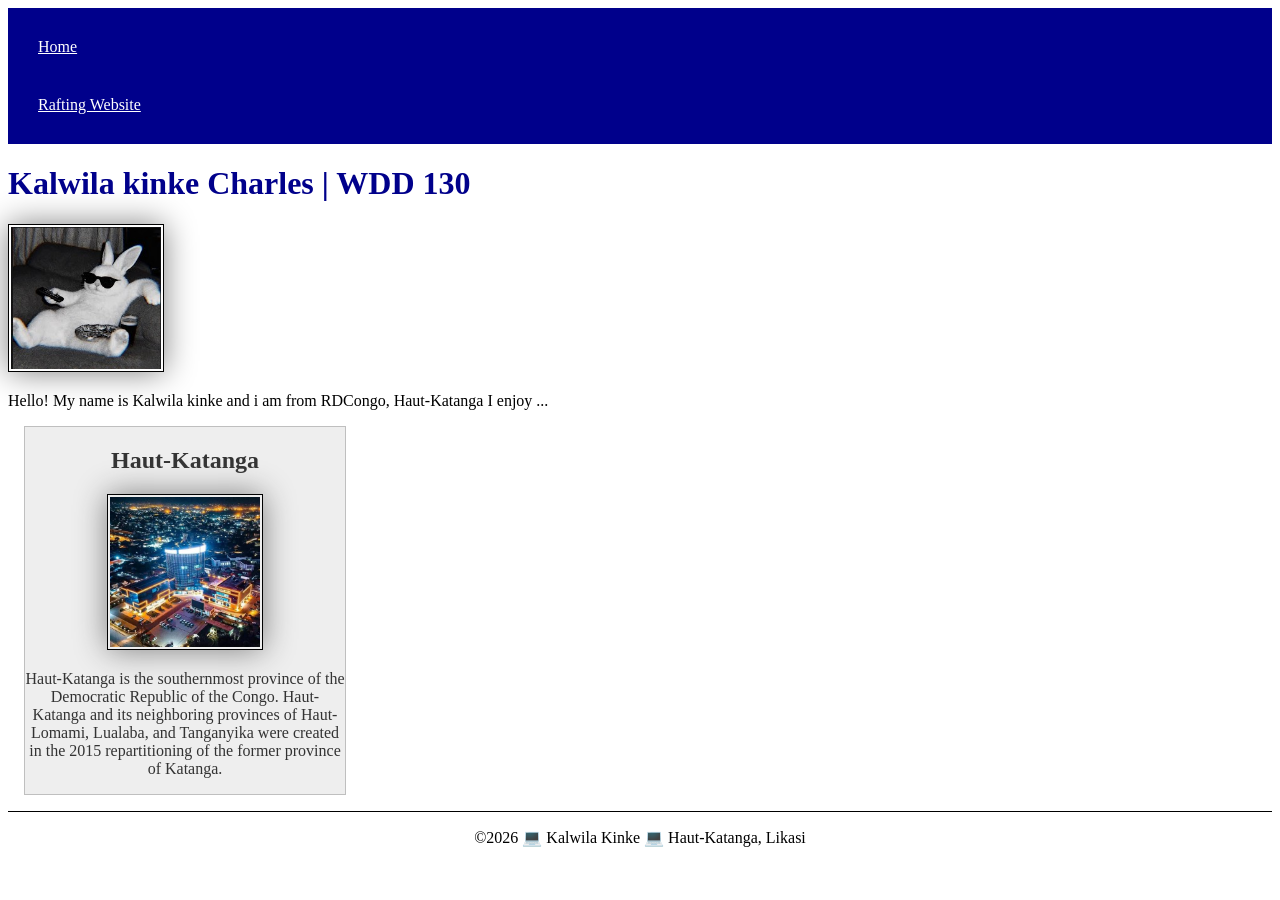
==== index.html @ 27fae6d8 "Add files via upload" ====
<!DOCTYPE html>
<html lang="en">
<head>
    <meta charset="UTF-8">
    <meta name="viewport" content="width=device-width, initial-scale=1.0">
    <link rel="stylesheet" href="styles/styles.css">
    <meta name="description" content="Describe your home page here using keywords like your name, the course, the purpose of the page.">
    <title>Kalwila kinke Charles | WDD 130</title>
</head>
<body>
    <header>
        <nav>
            <a href="#">Home</a>
            <a href="wwr/">Rafting Website</a>
        </nav>
    </header>
    <main>
        <h1>Kalwila kinke Charles | WDD 130</h1>
        <img src="images/profile.jpg" alt="kalwila kinke" width="200">
        <p>Hello! My name is Kalwila kinke and i am  from RDCongo, Haut-Katanga I enjoy ...</p>
    </main>
    <aside>
        <h2>Haut-Katanga</h2>
        <img src="images/images.jpeg" alt="Haut-katanga">
        <p>Haut-Katanga is the southernmost province of the Democratic Republic of the Congo. Haut-Katanga and its neighboring provinces of Haut-Lomami, Lualaba, and Tanganyika were created in the 2015 repartitioning of the former province of Katanga.</p>
    </aside>
    <footer>
        <p>©2026 💻 Kalwila Kinke 💻 Haut-Katanga, Likasi</p>
    </footer>
</body>
</html>
---- styles/styles.css ----
nav{
    background-color: darkblue;
    padding: 10px;
}
nav a{
    color:white;
    display: block;
    padding: 20px;
}
h1 {
    color: darkblue;
}
img{
    width: 150px;
    height: auto;
    border: 1px solid black;
    padding: 2px;
    box-shadow: 0 0 30px gray;
}
p{
    padding: 0;
}
main {
    max-width: 840px;
}
aside{
    width: 20rem;
    margin: 1rem;
    border: 1px solid rgb(0 0 0 / .2);
    background-color: #eee;
    color: #333;
    text-align: center;
}
aside img{
    width: 150px;
    height: auto;
}
footer{
    margin-top: 15px;
    border-top: 1px solid #000;
    text-align: center;
}
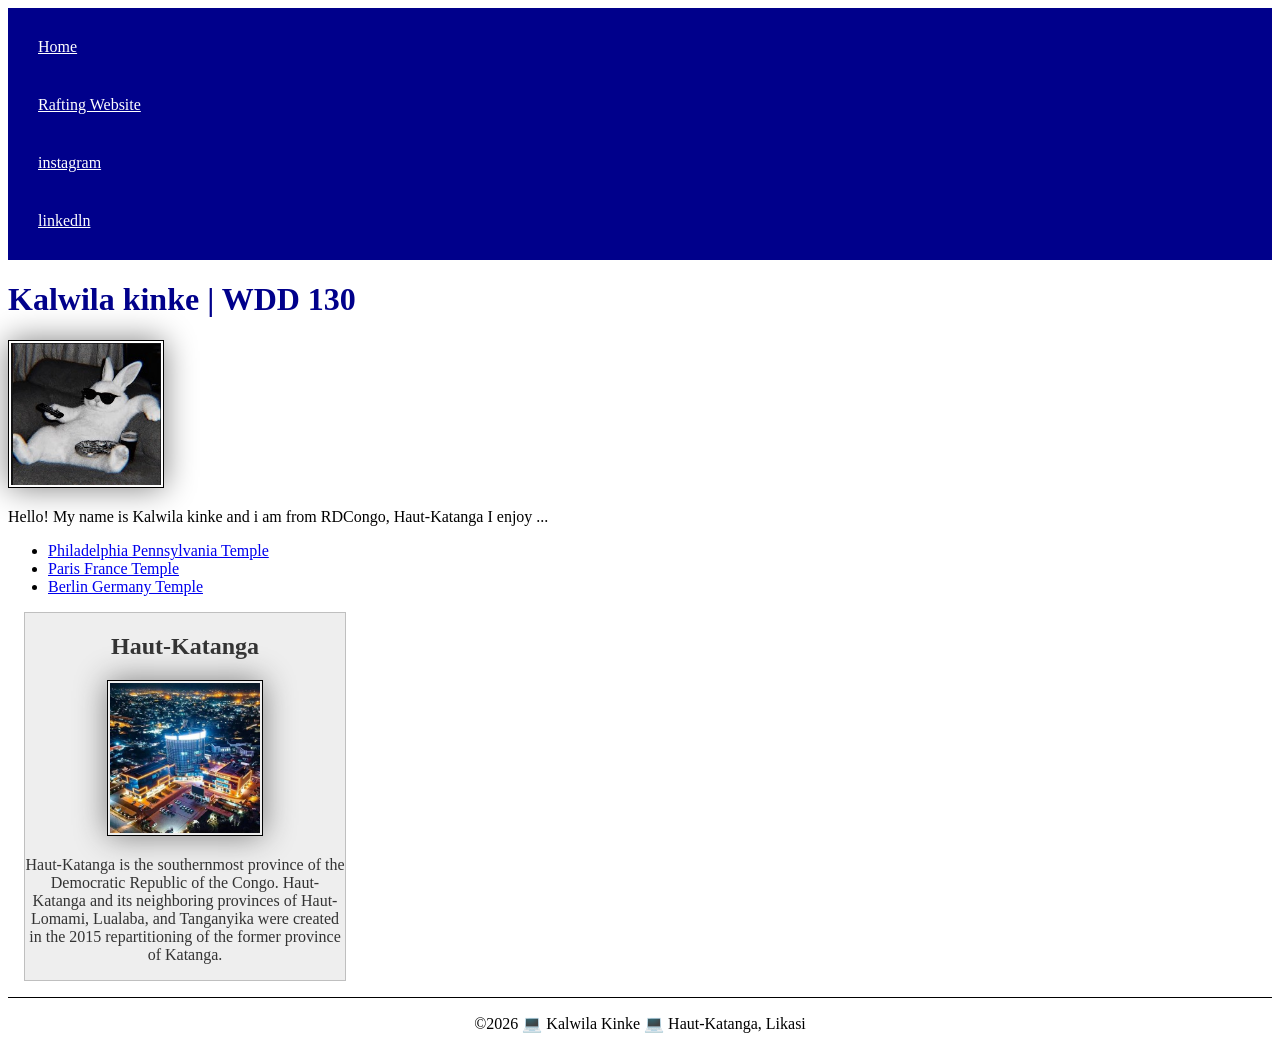
==== commit c1c42b42: "Add files via upload" ====
--- a/index.html
+++ b/index.html
@@ -5,21 +5,28 @@
     <meta name="viewport" content="width=device-width, initial-scale=1.0">
     <link rel="stylesheet" href="styles/styles.css">
     <meta name="description" content="Describe your home page here using keywords like your name, the course, the purpose of the page.">
-    <title>Kalwila kinke Charles | WDD 130</title>
+    <title>Kalwila kinke | WDD 130</title>
 </head>
 <body>
     <header>
         <nav>
             <a href="#">Home</a>
             <a href="wwr/">Rafting Website</a>
+            <a href="">instagram</a>
+            <a href="">linkedln</a>
         </nav>
     </header>
     <main>
-        <h1>Kalwila kinke Charles | WDD 130</h1>
+        <h1>Kalwila kinke | WDD 130</h1>
         <img src="images/profile.jpg" alt="kalwila kinke" width="200">
         <p>Hello! My name is Kalwila kinke and i am  from RDCongo, Haut-Katanga I enjoy ...</p>
+        <ul class="box">
+          <li><a href="https://www.churchofjesuschrist.org/temples/details/philadelphia-pennsylvania-temple" target="_blank" rel="noopener">Philadelphia Pennsylvania Temple</a></li>
+          <li><a href="https://www.churchofjesuschrist.org/temples/details/paris-france-temple" target="_blank" rel="noopener">Paris France Temple</a></li>
+          <li><a href="https://www.churchofjesuschrist.org/temples/details/berlin-germany-temple" target="_blank" rel="noopener">Berlin Germany Temple</a></li>
+        </ul>
     </main>
-    <aside>
+    <aside class="box">
         <h2>Haut-Katanga</h2>
         <img src="images/images.jpeg" alt="Haut-katanga">
         <p>Haut-Katanga is the southernmost province of the Democratic Republic of the Congo. Haut-Katanga and its neighboring provinces of Haut-Lomami, Lualaba, and Tanganyika were created in the 2015 repartitioning of the former province of Katanga.</p>
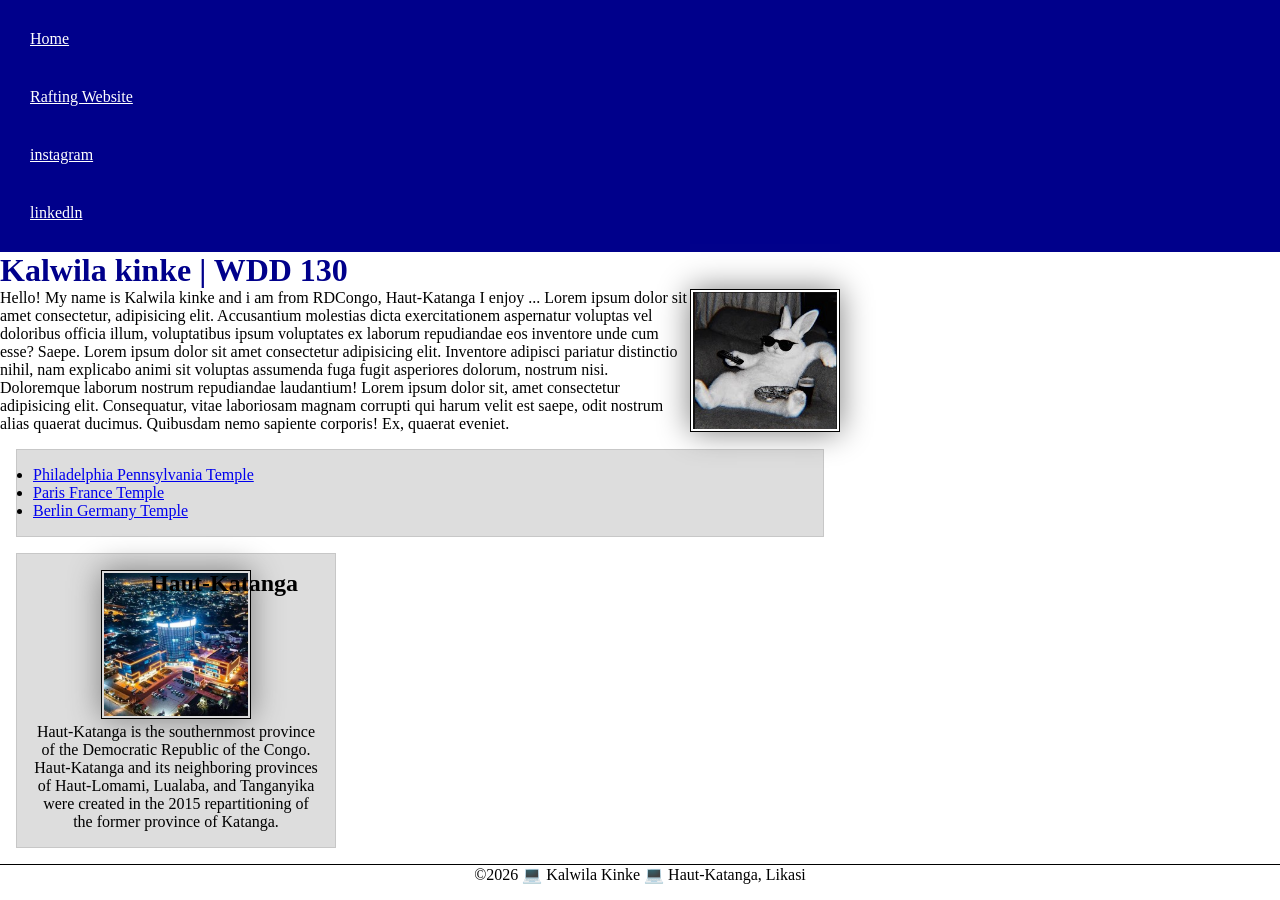
==== commit 8900047f: "Add files via upload" ====
--- a/index.html
+++ b/index.html
@@ -4,6 +4,7 @@
     <meta charset="UTF-8">
     <meta name="viewport" content="width=device-width, initial-scale=1.0">
     <link rel="stylesheet" href="styles/styles.css">
+    <meta name="author" content="kalwila kinke charles">
     <meta name="description" content="Describe your home page here using keywords like your name, the course, the purpose of the page.">
     <title>Kalwila kinke | WDD 130</title>
 </head>
@@ -11,7 +12,7 @@
     <header>
         <nav>
             <a href="#">Home</a>
-            <a href="wwr/">Rafting Website</a>
+            <a href="wwr/about.html">Rafting Website</a>
             <a href="">instagram</a>
             <a href="">linkedln</a>
         </nav>
@@ -19,7 +20,7 @@
     <main>
         <h1>Kalwila kinke | WDD 130</h1>
         <img src="images/profile.jpg" alt="kalwila kinke" width="200">
-        <p>Hello! My name is Kalwila kinke and i am  from RDCongo, Haut-Katanga I enjoy ...</p>
+        <p>Hello! My name is Kalwila kinke and i am  from RDCongo, Haut-Katanga I enjoy ... Lorem ipsum dolor sit amet consectetur, adipisicing elit. Accusantium molestias dicta exercitationem aspernatur voluptas vel doloribus officia illum, voluptatibus ipsum voluptates ex laborum repudiandae eos inventore unde cum esse? Saepe. Lorem ipsum dolor sit amet consectetur adipisicing elit. Inventore adipisci pariatur distinctio nihil, nam explicabo animi sit voluptas assumenda fuga fugit asperiores dolorum, nostrum nisi. Doloremque laborum nostrum repudiandae laudantium! Lorem ipsum dolor sit, amet consectetur adipisicing elit. Consequatur, vitae laboriosam magnam corrupti qui harum velit est saepe, odit nostrum alias quaerat ducimus. Quibusdam nemo sapiente corporis! Ex, quaerat eveniet.</p>
         <ul class="box">
           <li><a href="https://www.churchofjesuschrist.org/temples/details/philadelphia-pennsylvania-temple" target="_blank" rel="noopener">Philadelphia Pennsylvania Temple</a></li>
           <li><a href="https://www.churchofjesuschrist.org/temples/details/paris-france-temple" target="_blank" rel="noopener">Paris France Temple</a></li>
--- a/styles/styles.css
+++ b/styles/styles.css
@@ -1,4 +1,8 @@
-
+*{
+    margin:0;
+    padding: 0;
+    box-sizing: border-box;
+}
 nav{
     background-color: darkblue;
     padding: 10px;
@@ -24,7 +28,10 @@
 main {
     max-width: 840px;
 }
-aside{
+main img{
+    float: right;
+}
+aside {
     width: 20rem;
     margin: 1rem;
     border: 1px solid rgb(0 0 0 / .2);
@@ -32,9 +39,23 @@
     color: #333;
     text-align: center;
 }
+aside h2{
+    text-align: center;
+    position: absolute;
+    top:47;
+    left: 150px;
+}
 aside img{
     width: 150px;
     height: auto;
+}
+/* Class Selectors */
+.box {
+  margin: 1rem;
+  border: 1px solid rgb(0 0 0 / 10%);
+  padding: 1rem;
+  background-color: #ddd;
+  color: #000;
 }
 footer{
     margin-top: 15px;
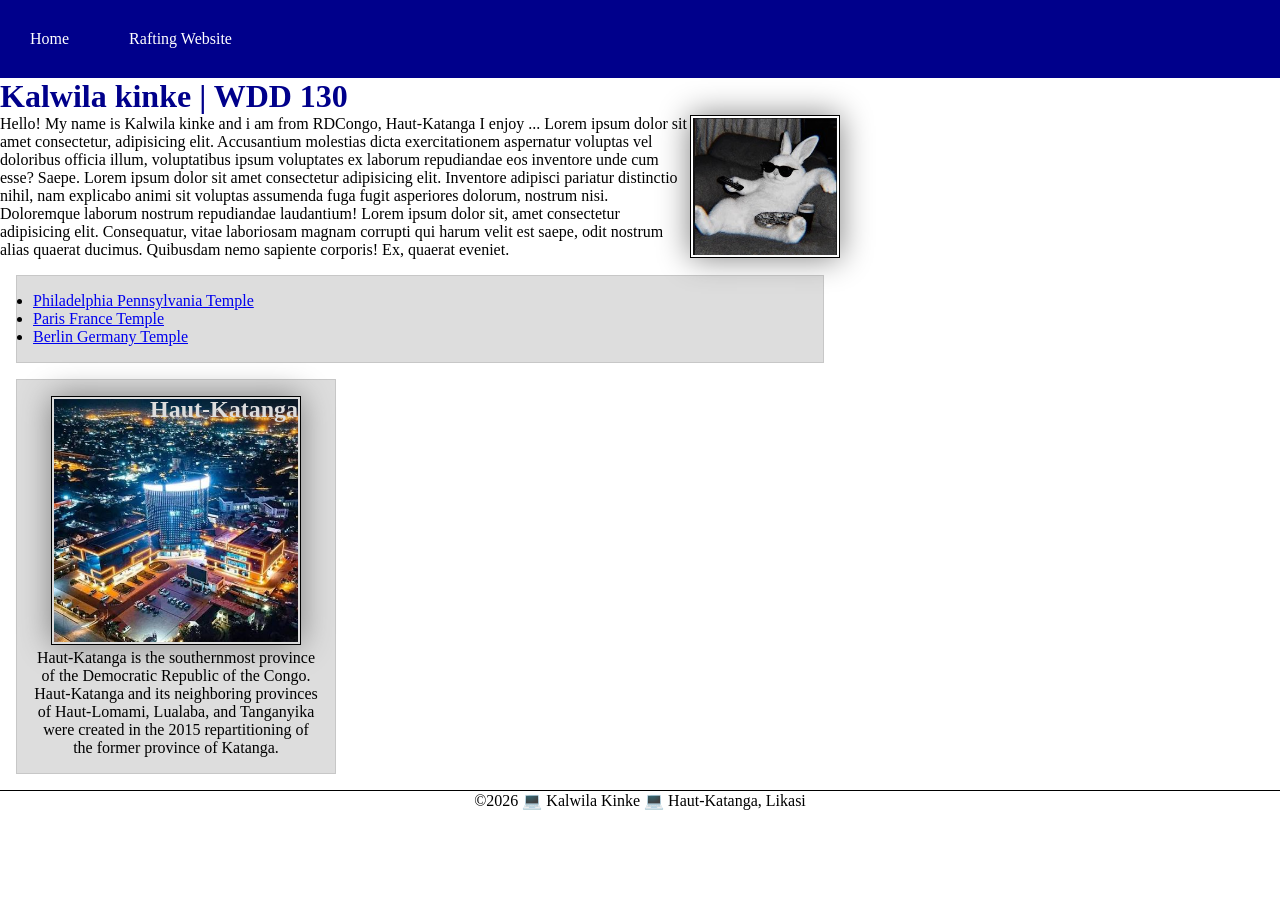
==== commit ec4b5d12: "Fix HTML structure and remove unnecessary elements s" ====
--- a/index.html
+++ b/index.html
@@ -13,8 +13,6 @@
         <nav>
             <a href="#">Home</a>
             <a href="wwr/about.html">Rafting Website</a>
-            <a href="">instagram</a>
-            <a href="">linkedln</a>
         </nav>
     </header>
     <main>
@@ -36,4 +34,4 @@
         <p>©2026 💻 Kalwila Kinke 💻 Haut-Katanga, Likasi</p>
     </footer>
 </body>
-</html>+</html>
--- a/styles/styles.css
+++ b/styles/styles.css
@@ -6,11 +6,15 @@
 nav{
     background-color: darkblue;
     padding: 10px;
+    display: flex;
+    flex-direction: row;
+    gap: 20px;
 }
 nav a{
     color:white;
     display: block;
     padding: 20px;
+    text-decoration: none;
 }
 h1 {
     color: darkblue;
@@ -44,9 +48,10 @@
     position: absolute;
     top:47;
     left: 150px;
+    color: #ddd;
 }
 aside img{
-    width: 150px;
+    width: 250px;
     height: auto;
 }
 /* Class Selectors */
@@ -61,4 +66,4 @@
     margin-top: 15px;
     border-top: 1px solid #000;
     text-align: center;
-}+}
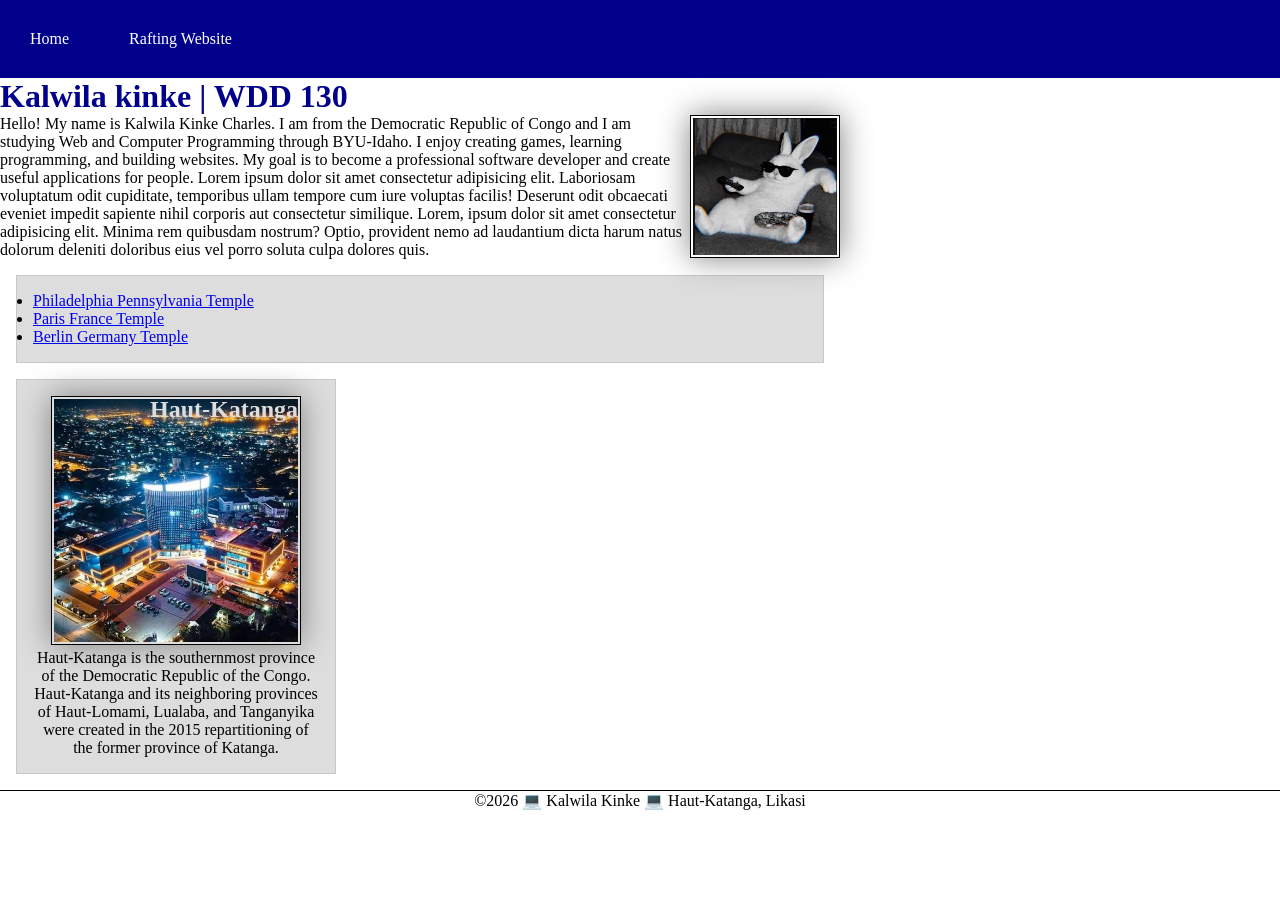
==== commit 3eddd617: "Add files via upload" ====
--- a/index.html
+++ b/index.html
@@ -18,7 +18,7 @@
     <main>
         <h1>Kalwila kinke | WDD 130</h1>
         <img src="images/profile.jpg" alt="kalwila kinke" width="200">
-        <p>Hello! My name is Kalwila kinke and i am  from RDCongo, Haut-Katanga I enjoy ... Lorem ipsum dolor sit amet consectetur, adipisicing elit. Accusantium molestias dicta exercitationem aspernatur voluptas vel doloribus officia illum, voluptatibus ipsum voluptates ex laborum repudiandae eos inventore unde cum esse? Saepe. Lorem ipsum dolor sit amet consectetur adipisicing elit. Inventore adipisci pariatur distinctio nihil, nam explicabo animi sit voluptas assumenda fuga fugit asperiores dolorum, nostrum nisi. Doloremque laborum nostrum repudiandae laudantium! Lorem ipsum dolor sit, amet consectetur adipisicing elit. Consequatur, vitae laboriosam magnam corrupti qui harum velit est saepe, odit nostrum alias quaerat ducimus. Quibusdam nemo sapiente corporis! Ex, quaerat eveniet.</p>
+        <p>Hello! My name is Kalwila Kinke Charles. I am from the Democratic Republic of Congo and I am studying Web and Computer Programming through BYU-Idaho. I enjoy creating games, learning programming, and building websites. My goal is to become a professional software developer and create useful applications for people. Lorem ipsum dolor sit amet consectetur adipisicing elit. Laboriosam voluptatum odit cupiditate, temporibus ullam tempore cum iure voluptas facilis! Deserunt odit obcaecati eveniet impedit sapiente nihil corporis aut consectetur similique. Lorem, ipsum dolor sit amet consectetur adipisicing elit. Minima rem quibusdam nostrum? Optio, provident nemo ad laudantium dicta harum natus dolorum deleniti doloribus eius vel porro soluta culpa dolores quis.</p>
         <ul class="box">
           <li><a href="https://www.churchofjesuschrist.org/temples/details/philadelphia-pennsylvania-temple" target="_blank" rel="noopener">Philadelphia Pennsylvania Temple</a></li>
           <li><a href="https://www.churchofjesuschrist.org/temples/details/paris-france-temple" target="_blank" rel="noopener">Paris France Temple</a></li>
@@ -34,4 +34,4 @@
         <p>©2026 💻 Kalwila Kinke 💻 Haut-Katanga, Likasi</p>
     </footer>
 </body>
-</html>
+</html>
--- a/styles/styles.css
+++ b/styles/styles.css
@@ -66,4 +66,4 @@
     margin-top: 15px;
     border-top: 1px solid #000;
     text-align: center;
-}
+}
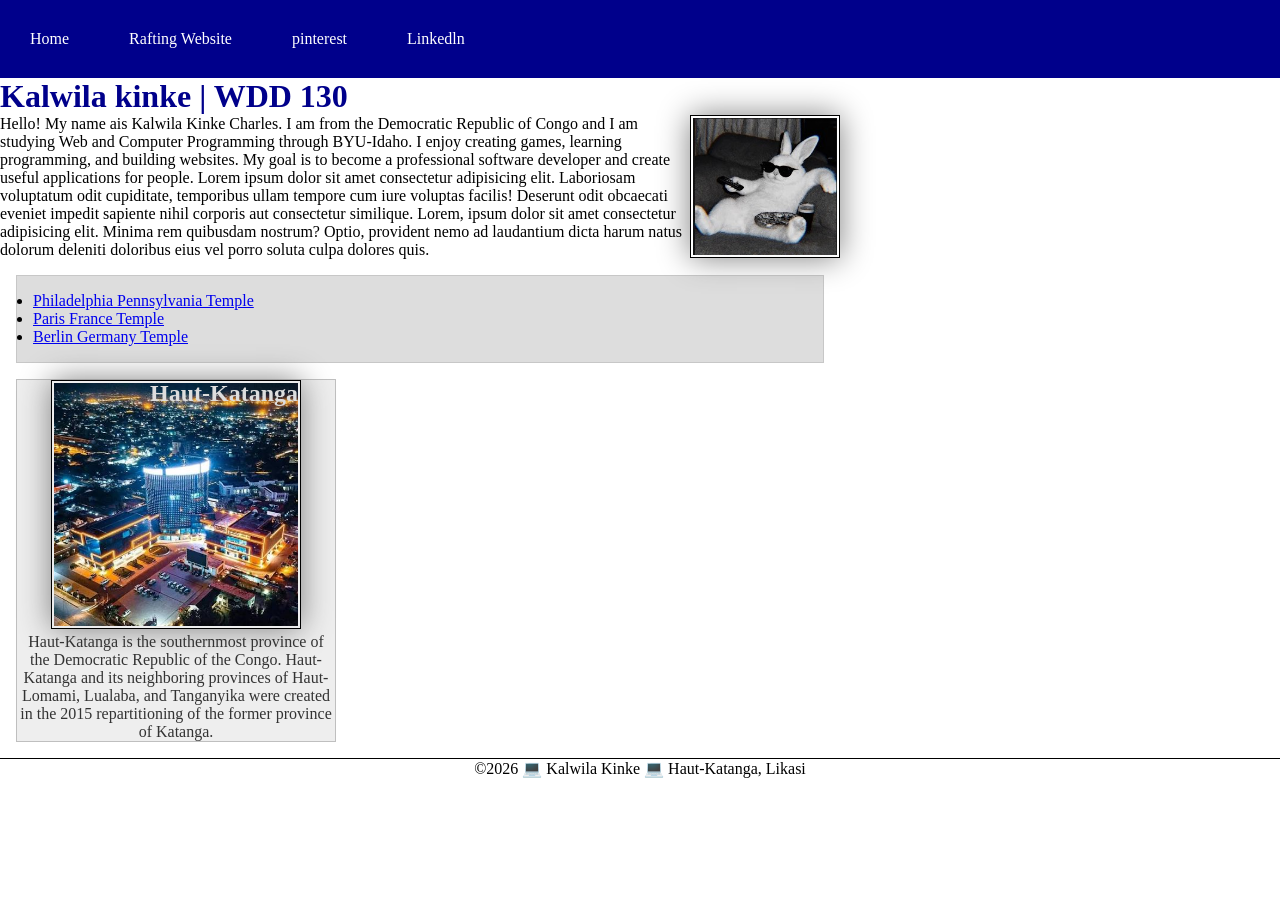
==== commit a7def094: "Update index.html" ====
--- a/index.html
+++ b/index.html
@@ -13,19 +13,21 @@
         <nav>
             <a href="#">Home</a>
             <a href="wwr/about.html">Rafting Website</a>
+            <a href="https://pin.it/40qyRRfmV">pinterest</a>
+            <a href="www.linkedin.com/in/kuny-scrop-684592363">Linkedln</a>
         </nav>
     </header>
-    <main>
+    <main class="grip">
         <h1>Kalwila kinke | WDD 130</h1>
         <img src="images/profile.jpg" alt="kalwila kinke" width="200">
-        <p>Hello! My name is Kalwila Kinke Charles. I am from the Democratic Republic of Congo and I am studying Web and Computer Programming through BYU-Idaho. I enjoy creating games, learning programming, and building websites. My goal is to become a professional software developer and create useful applications for people. Lorem ipsum dolor sit amet consectetur adipisicing elit. Laboriosam voluptatum odit cupiditate, temporibus ullam tempore cum iure voluptas facilis! Deserunt odit obcaecati eveniet impedit sapiente nihil corporis aut consectetur similique. Lorem, ipsum dolor sit amet consectetur adipisicing elit. Minima rem quibusdam nostrum? Optio, provident nemo ad laudantium dicta harum natus dolorum deleniti doloribus eius vel porro soluta culpa dolores quis.</p>
+        <p>Hello! My name ais Kalwila Kinke Charles. I am from the Democratic Republic of Congo and I am studying Web and Computer Programming through BYU-Idaho. I enjoy creating games, learning programming, and building websites. My goal is to become a professional software developer and create useful applications for people. Lorem ipsum dolor sit amet consectetur adipisicing elit. Laboriosam voluptatum odit cupiditate, temporibus ullam tempore cum iure voluptas facilis! Deserunt odit obcaecati eveniet impedit sapiente nihil corporis aut consectetur similique. Lorem, ipsum dolor sit amet consectetur adipisicing elit. Minima rem quibusdam nostrum? Optio, provident nemo ad laudantium dicta harum natus dolorum deleniti doloribus eius vel porro soluta culpa dolores quis.</p>
         <ul class="box">
           <li><a href="https://www.churchofjesuschrist.org/temples/details/philadelphia-pennsylvania-temple" target="_blank" rel="noopener">Philadelphia Pennsylvania Temple</a></li>
           <li><a href="https://www.churchofjesuschrist.org/temples/details/paris-france-temple" target="_blank" rel="noopener">Paris France Temple</a></li>
           <li><a href="https://www.churchofjesuschrist.org/temples/details/berlin-germany-temple" target="_blank" rel="noopener">Berlin Germany Temple</a></li>
         </ul>
     </main>
-    <aside class="box">
+    <aside  class="grip">
         <h2>Haut-Katanga</h2>
         <img src="images/images.jpeg" alt="Haut-katanga">
         <p>Haut-Katanga is the southernmost province of the Democratic Republic of the Congo. Haut-Katanga and its neighboring provinces of Haut-Lomami, Lualaba, and Tanganyika were created in the 2015 repartitioning of the former province of Katanga.</p>
@@ -34,4 +36,4 @@
         <p>©2026 💻 Kalwila Kinke 💻 Haut-Katanga, Likasi</p>
     </footer>
 </body>
-</html>+</html>
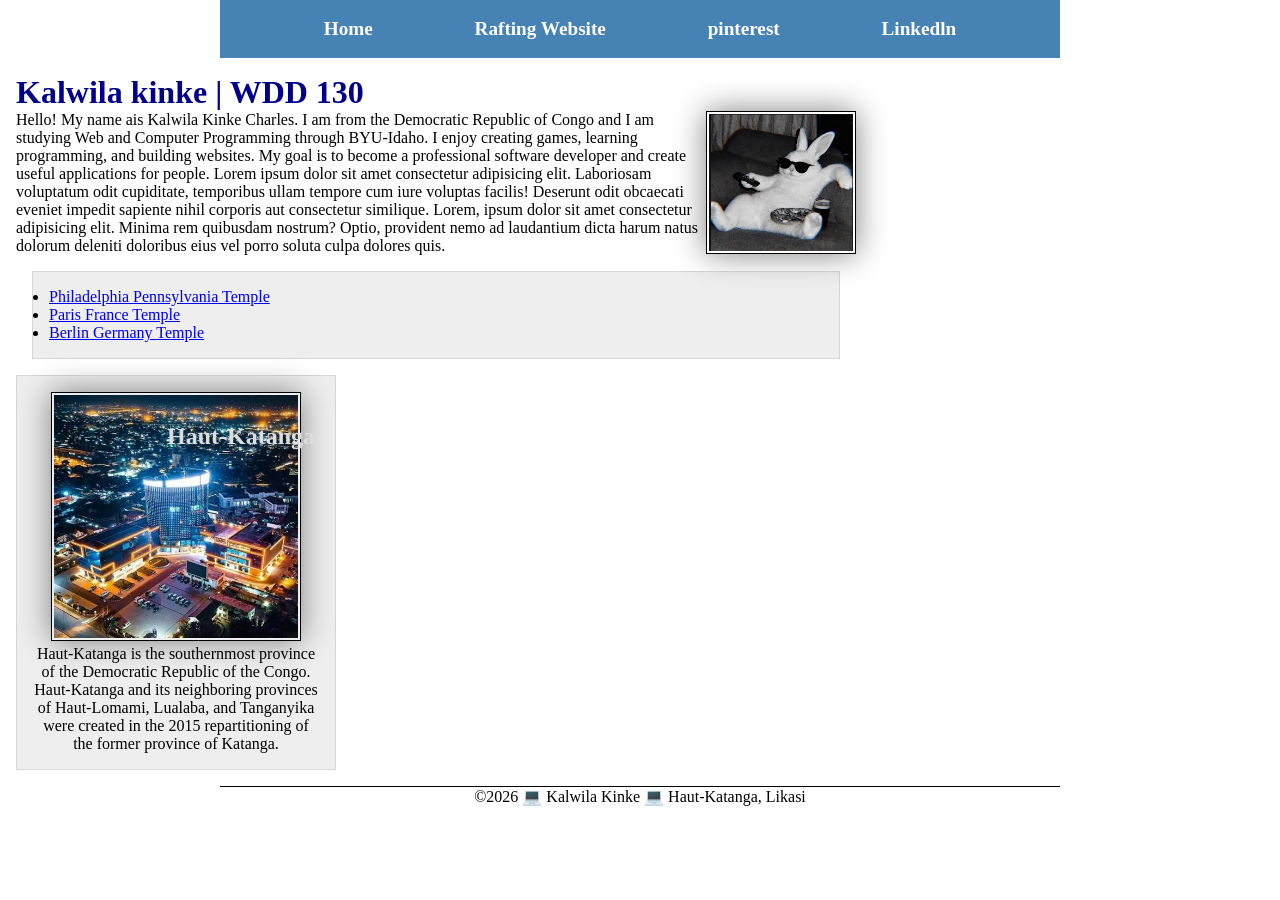
==== commit 0f4d6e17: "Enhance HTML structure and add preconnect links Added preconnect links for Google Fonts and adjusted" ====
--- a/index.html
+++ b/index.html
@@ -7,6 +7,10 @@
     <meta name="author" content="kalwila kinke charles">
     <meta name="description" content="Describe your home page here using keywords like your name, the course, the purpose of the page.">
     <title>Kalwila kinke | WDD 130</title>
+    <link rel="preconnect" href="https://fonts.googleapis.com/">
+    <link rel="preconnect" href="https://fonts.gstatic.com/" crossorigin="">
+    <!-- <link href="styles/css2" rel="stylesheet"> -->
+
 </head>
 <body>
     <header>
@@ -17,21 +21,26 @@
             <a href="www.linkedin.com/in/kuny-scrop-684592363">Linkedln</a>
         </nav>
     </header>
-    <main class="grip">
-        <h1>Kalwila kinke | WDD 130</h1>
-        <img src="images/profile.jpg" alt="kalwila kinke" width="200">
-        <p>Hello! My name ais Kalwila Kinke Charles. I am from the Democratic Republic of Congo and I am studying Web and Computer Programming through BYU-Idaho. I enjoy creating games, learning programming, and building websites. My goal is to become a professional software developer and create useful applications for people. Lorem ipsum dolor sit amet consectetur adipisicing elit. Laboriosam voluptatum odit cupiditate, temporibus ullam tempore cum iure voluptas facilis! Deserunt odit obcaecati eveniet impedit sapiente nihil corporis aut consectetur similique. Lorem, ipsum dolor sit amet consectetur adipisicing elit. Minima rem quibusdam nostrum? Optio, provident nemo ad laudantium dicta harum natus dolorum deleniti doloribus eius vel porro soluta culpa dolores quis.</p>
-        <ul class="box">
-          <li><a href="https://www.churchofjesuschrist.org/temples/details/philadelphia-pennsylvania-temple" target="_blank" rel="noopener">Philadelphia Pennsylvania Temple</a></li>
-          <li><a href="https://www.churchofjesuschrist.org/temples/details/paris-france-temple" target="_blank" rel="noopener">Paris France Temple</a></li>
-          <li><a href="https://www.churchofjesuschrist.org/temples/details/berlin-germany-temple" target="_blank" rel="noopener">Berlin Germany Temple</a></li>
-        </ul>
+    <div class="grid">
+
+        <main >
+            <h1>Kalwila kinke | WDD 130</h1>
+            <img src="images/profile.jpg" alt="kalwila kinke" width="200">
+            <p>Hello! My name ais Kalwila Kinke Charles. I am from the Democratic Republic of Congo and I am studying Web and Computer Programming through BYU-Idaho. I enjoy creating games, learning programming, and building websites. My goal is to become a professional software developer and create useful applications for people. Lorem ipsum dolor sit amet consectetur adipisicing elit. Laboriosam voluptatum odit cupiditate, temporibus ullam tempore cum iure voluptas facilis! Deserunt odit obcaecati eveniet impedit sapiente nihil corporis aut consectetur similique. Lorem, ipsum dolor sit amet consectetur adipisicing elit. Minima rem quibusdam nostrum? Optio, provident nemo ad laudantium dicta harum natus dolorum deleniti doloribus eius vel porro soluta culpa dolores quis.</p>
+            <ul class="box topbox">
+                <li><a href="https://www.churchofjesuschrist.org/temples/details/philadelphia-pennsylvania-temple" target="_blank" rel="noopener">Philadelphia Pennsylvania Temple</a></li>
+                <li><a href="https://www.churchofjesuschrist.org/temples/details/paris-france-temple" target="_blank" rel="noopener">Paris France Temple</a></li>
+                <li><a href="https://www.churchofjesuschrist.org/temples/details/berlin-germany-temple" target="_blank" rel="noopener">Berlin Germany Temple</a></li>
+            </ul>
     </main>
-    <aside  class="grip">
+    <aside  class="box">
         <h2>Haut-Katanga</h2>
         <img src="images/images.jpeg" alt="Haut-katanga">
         <p>Haut-Katanga is the southernmost province of the Democratic Republic of the Congo. Haut-Katanga and its neighboring provinces of Haut-Lomami, Lualaba, and Tanganyika were created in the 2015 repartitioning of the former province of Katanga.</p>
     </aside>
+
+    </div>
+
     <footer>
         <p>©2026 💻 Kalwila Kinke 💻 Haut-Katanga, Likasi</p>
     </footer>
--- a/styles/styles.css
+++ b/styles/styles.css
@@ -3,18 +3,24 @@
     padding: 0;
     box-sizing: border-box;
 }
+header,footer,.grip{
+    max-width: 840px;
+    margin: 0 auto;
+}
 nav{
-    background-color: darkblue;
+    background-color: steelblue;
     padding: 10px;
     display: flex;
-    flex-direction: row;
-    gap: 20px;
+    justify-content: space-evenly;
+    align-items: center;
 }
 nav a{
     color:white;
     display: block;
-    padding: 20px;
+    padding: 0.5rem;
     text-decoration: none;
+    font-size: 1.2rem;
+    font-weight: 700;
 }
 h1 {
     color: darkblue;
@@ -29,24 +35,32 @@
 p{
     padding: 0;
 }
+.grip{
+    display: grid;
+    align-items: center;
+}
 main {
     max-width: 840px;
+    grid-column: 2/3;
+    margin: 1rem;
 }
 main img{
     float: right;
 }
 aside {
     width: 20rem;
-    margin: 1rem;
-    border: 1px solid rgb(0 0 0 / .2);
+    border: 1px solid rgb(0 0 0 / 0.2);
     background-color: #eee;
     color: #333;
     text-align: center;
+    position: relative;
+    grid-column: 1/2;
+    grid-row: 1/2;
 }
 aside h2{
     text-align: center;
     position: absolute;
-    top:47;
+    top:47px;
     left: 150px;
     color: #ddd;
 }
@@ -59,11 +73,11 @@
   margin: 1rem;
   border: 1px solid rgb(0 0 0 / 10%);
   padding: 1rem;
-  background-color: #ddd;
+  background-color: #eee;
   color: #000;
 }
 footer{
     margin-top: 15px;
     border-top: 1px solid #000;
     text-align: center;
-}+}
